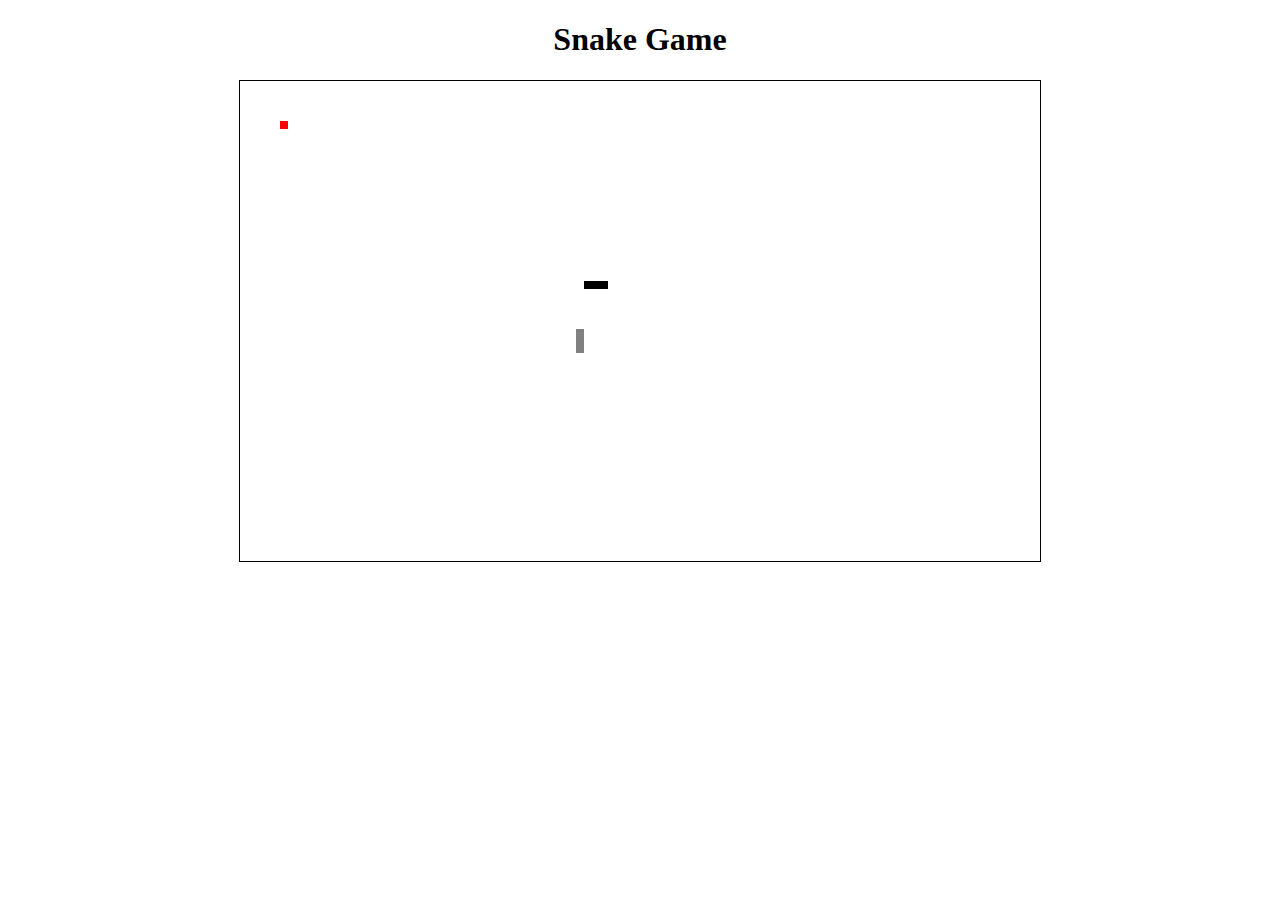
==== index.html @ 204dd922 "pulled out the classes into files" ====
<!DOCTYPE html>
<html lang="en">
  <head>
    <title>Snake</title>
    <link rel="stylesheet" href="snake.css" />
    <script src="script/direction.js"></script>
    <script src="script/snake.js"></script>
    <script src="script/food.js"></script>
    <script src="script/game.js"></script>
  </head>
  <body onload="main()">
    <h1>Snake Game</h1>
    <div id="grid"></div>
  </body>
</html>
---- snake.css ----
h1 {
  text-align: center;
}

#grid {
  width: 800px;
  display: flex;
  margin: 0 auto;
  flex-wrap: wrap;
  border: 1px solid black;
}

.cell {
  width: 8px;
  height: 8px;
}

.snake {
  background-color: black;
}

.ghost {
  background-color: gray;
}

.food{
  background-color: red;
}
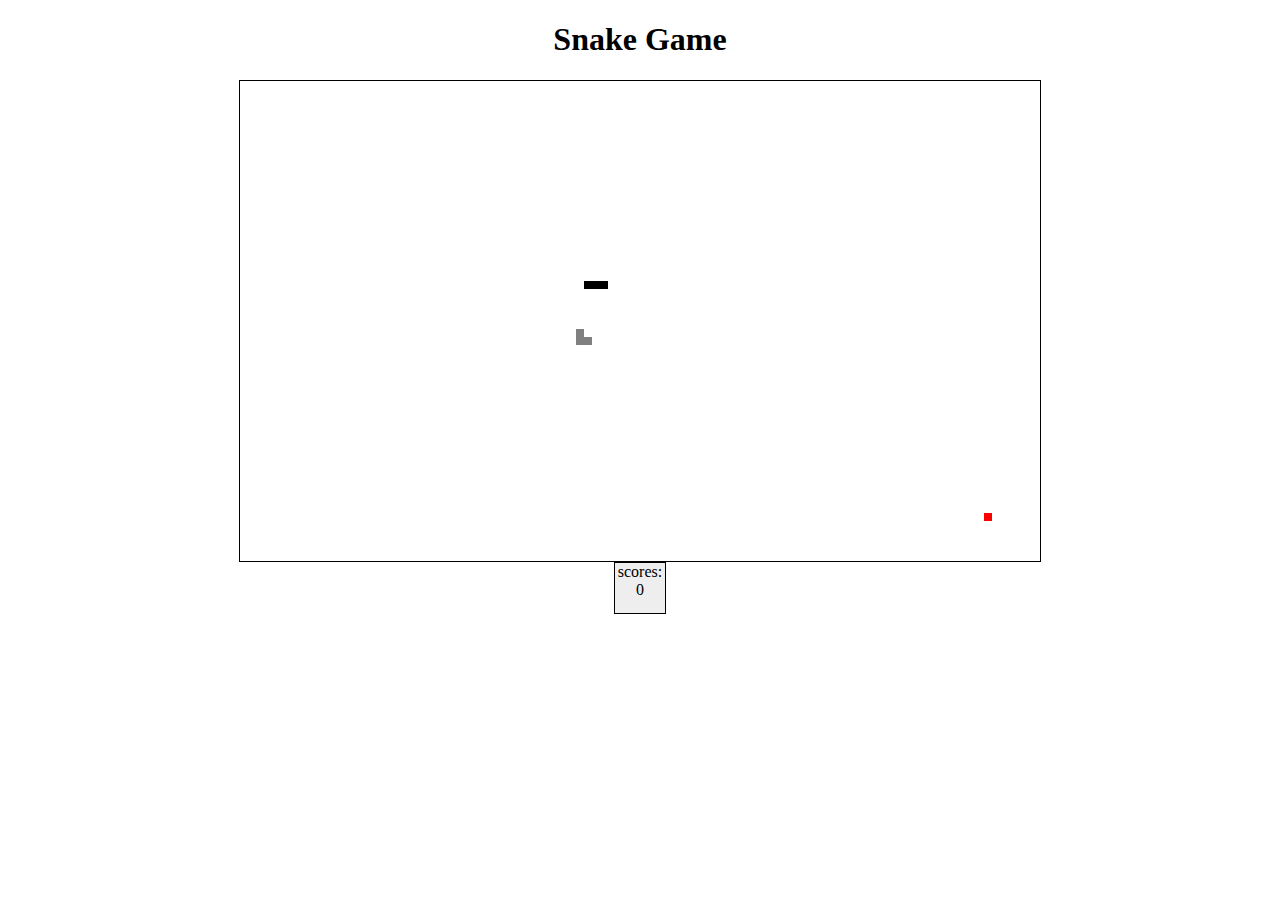
==== commit 91dad736: "added score mechanism after consuming food" ====
--- a/index.html
+++ b/index.html
@@ -6,10 +6,15 @@
     <script src="script/direction.js"></script>
     <script src="script/snake.js"></script>
     <script src="script/food.js"></script>
+    <script src="script/score.js"></script>    
     <script src="script/game.js"></script>
   </head>
-  <body onload="main()">
+  
+  <body onload='main()'>
     <h1>Snake Game</h1>
-    <div id="grid"></div>
+    <div id='grid'></div>
+    <div id='scoreBoard'>
+      <p id='score'></p>
+    </div>
   </body>
 </html>
--- a/snake.css
+++ b/snake.css
@@ -26,3 +26,13 @@
 .food{
   background-color: red;
 }
+
+#scoreBoard{
+  width: 50px;
+  height: 50px;
+  margin: 0 auto;
+  text-align: center;
+  align-items: center;
+  border: 1px solid black;
+  background-color:#eee;
+}
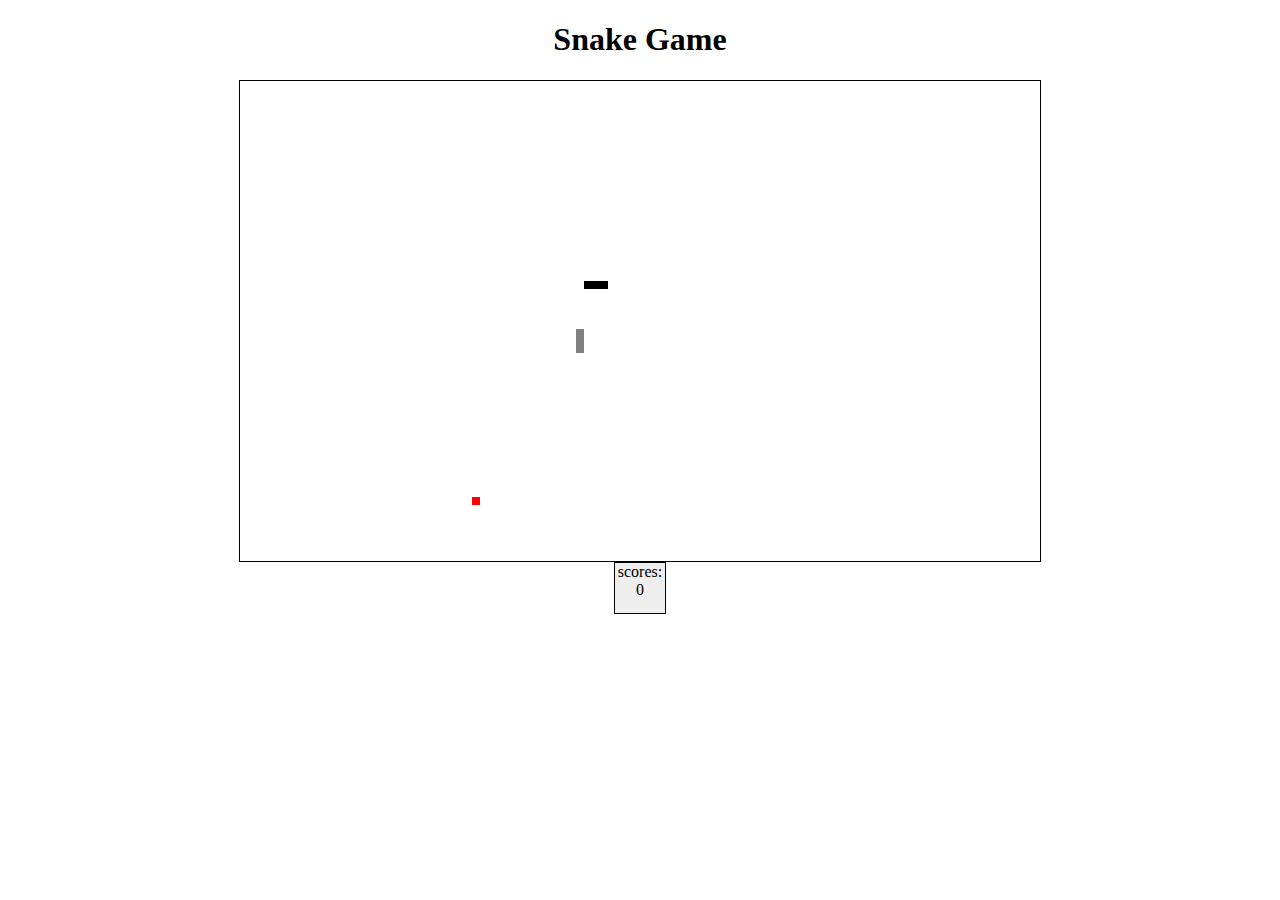
==== commit b1faf756: "pulled out game class into a file" ====
--- a/index.html
+++ b/index.html
@@ -8,8 +8,9 @@
     <script src="script/food.js"></script>
     <script src="script/score.js"></script>    
     <script src="script/game.js"></script>
+    <script src="script/execGame.js"></script>
   </head>
-  
+
   <body onload='main()'>
     <h1>Snake Game</h1>
     <div id='grid'></div>
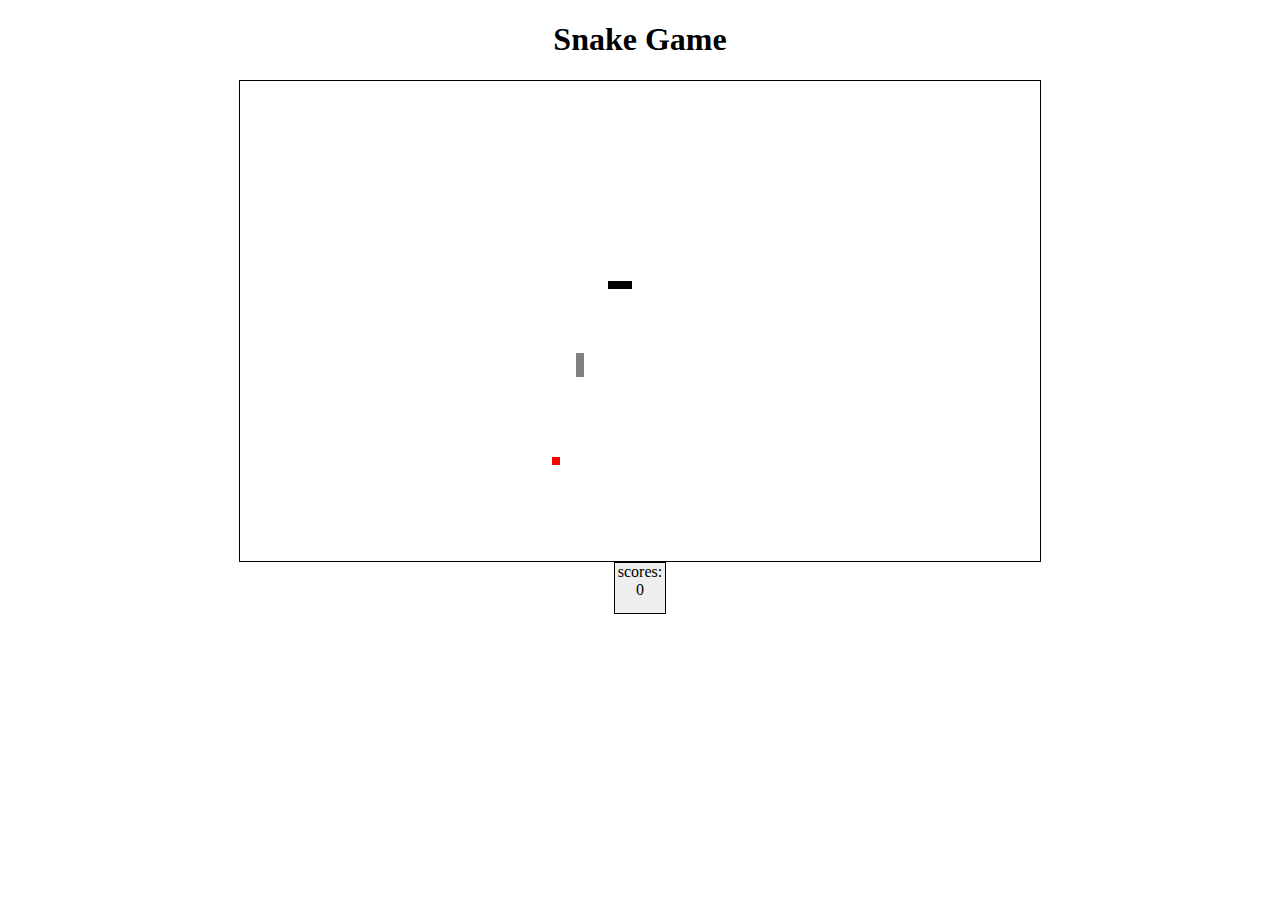
==== commit 897040c3: "ghost snake moves only inside the boundary" ====
--- a/index.html
+++ b/index.html
@@ -6,7 +6,7 @@
     <script src="script/direction.js"></script>
     <script src="script/snake.js"></script>
     <script src="script/food.js"></script>
-    <script src="script/score.js"></script>    
+    <script src="script/score.js"></script>
     <script src="script/game.js"></script>
     <script src="script/execGame.js"></script>
   </head>
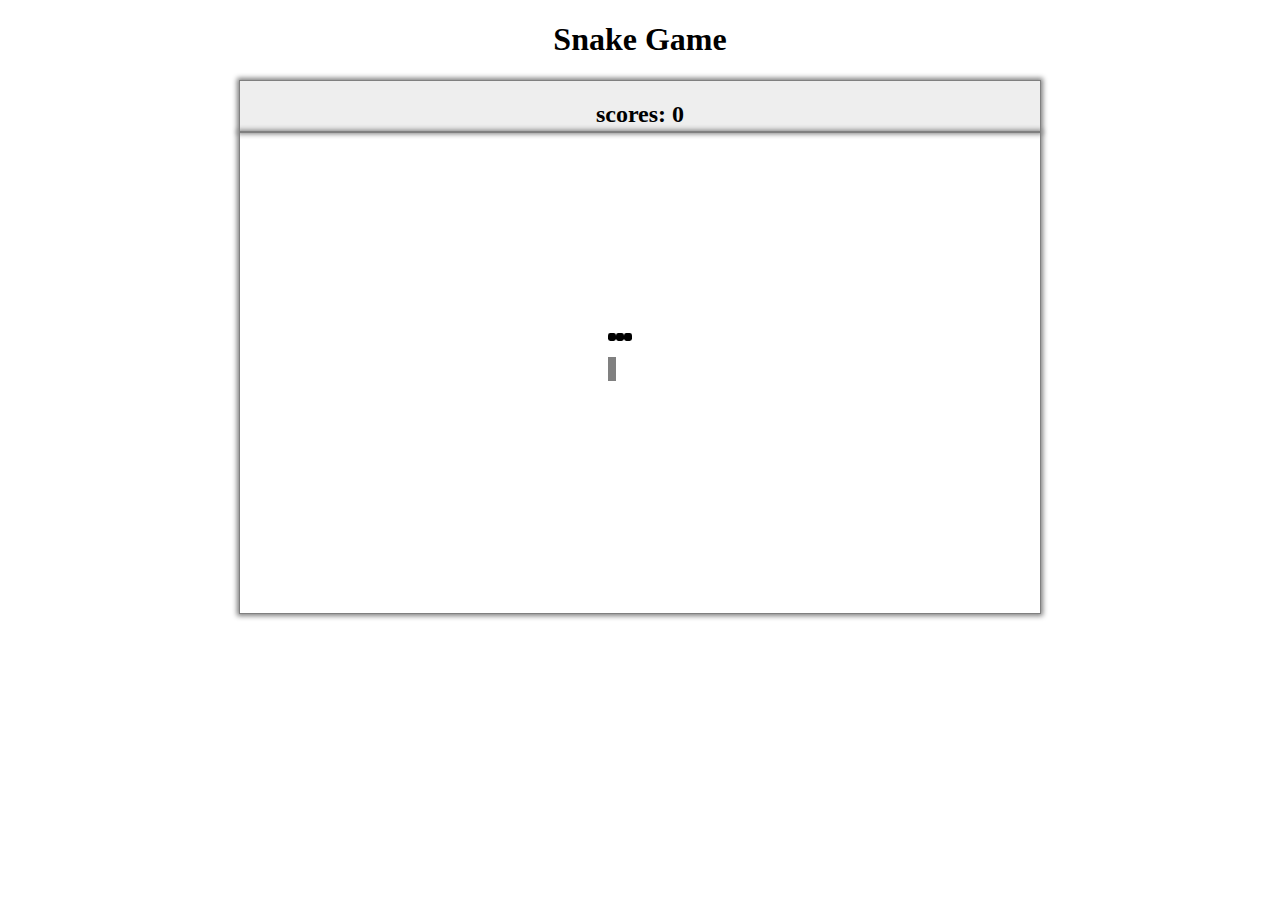
==== commit 92a7e858: "when ghostSnake touches snake , the game will over" ====
--- a/index.html
+++ b/index.html
@@ -13,9 +13,10 @@
 
   <body onload='main()'>
     <h1>Snake Game</h1>
+    <div id='scoreBoard'>
+      <h2 id='score'></h2>
+    </div>
+
     <div id='grid'></div>
-    <div id='scoreBoard'>
-      <p id='score'></p>
-    </div>
   </body>
 </html>
--- a/snake.css
+++ b/snake.css
@@ -7,7 +7,8 @@
   display: flex;
   margin: 0 auto;
   flex-wrap: wrap;
-  border: 1px solid black;
+  border: 1px solid gray;
+  box-shadow:0 0 5px 2px gray;
 }
 
 .cell {
@@ -17,6 +18,7 @@
 
 .snake {
   background-color: black;
+  border-radius: 30%;
 }
 
 .ghost {
@@ -24,15 +26,46 @@
 }
 
 .food{
-  background-color: red;
+  animation: food 2s;
+  animation-iteration-count: infinite;
+  animation-direction: alternate;
+  border-radius: 50%;
 }
 
+.apple{
+  animation: specialFood 2s;
+  animation-iteration-count: infinite;
+  animation-direction: alternate;
+}
+
+
 #scoreBoard{
-  width: 50px;
+  width: 800px;
   height: 50px;
   margin: 0 auto;
   text-align: center;
   align-items: center;
-  border: 1px solid black;
+  border: 1px solid gray;
   background-color:#eee;
+  box-shadow:0 0 5px 2px gray
 }
+
+@keyframes specialFood{
+  from {
+    background-color: red;
+    box-shadow: 0 0 7px 4px red;
+  }
+ to{
+   background-color: red; 
+  }
+}
+
+@keyframes food{
+  from {
+    background-color: blue;
+    box-shadow: 0 0 4px 2px blue;
+  }
+ to{
+   background-color: blue; 
+  }
+}
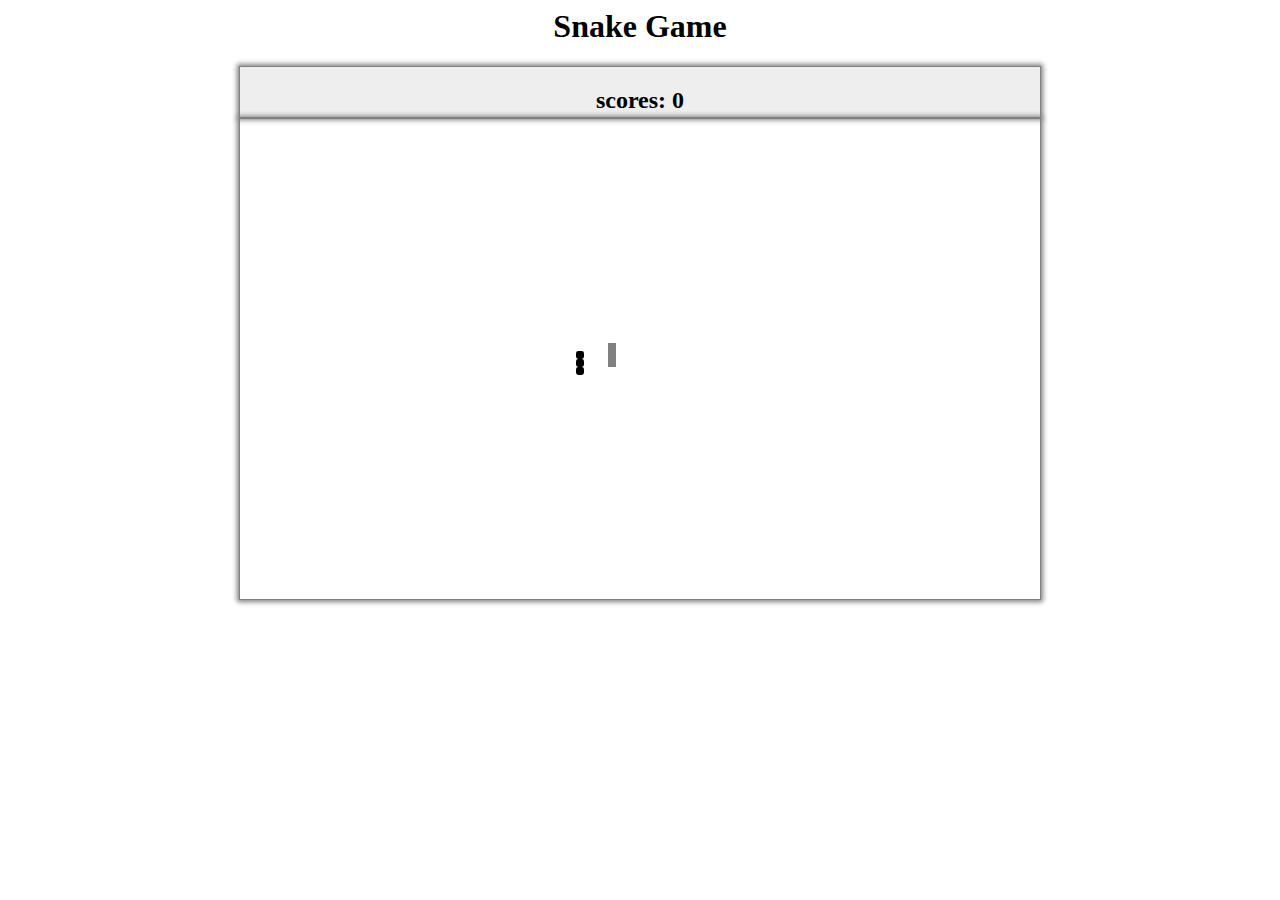
==== commit c1dcd2b1: "added server file" ====
--- a/index.html
+++ b/index.html
@@ -1,4 +1,3 @@
-<!DOCTYPE html>
 <html lang="en">
   <head>
     <title>Snake</title>
@@ -8,15 +7,16 @@
     <script src="script/food.js"></script>
     <script src="script/score.js"></script>
     <script src="script/game.js"></script>
-    <script src="script/execGame.js"></script>
+    <script src="script/gameController.js"></script>
   </head>
 
-  <body onload='main()'>
+  <body>
     <h1>Snake Game</h1>
-    <div id='scoreBoard'>
-      <h2 id='score'></h2>
+    <div class="hidden" id="scoreBoard"><h2 id="heading2">GAME OVER</h2></div>
+    <div id="scoreBar">
+      <h2 id="score"></h2>
     </div>
 
-    <div id='grid'></div>
+    <div id="grid"></div>
   </body>
 </html>
--- a/snake.css
+++ b/snake.css
@@ -39,7 +39,7 @@
 }
 
 
-#scoreBoard{
+#scoreBar{
   width: 800px;
   height: 50px;
   margin: 0 auto;
@@ -48,6 +48,10 @@
   border: 1px solid gray;
   background-color:#eee;
   box-shadow:0 0 5px 2px gray
+}
+
+#heading2{
+  margin: 0 auto;
 }
 
 @keyframes specialFood{
@@ -69,3 +73,20 @@
    background-color: blue; 
   }
 }
+
+.hidden{
+  position: absolute;
+  width: 900px;
+  height: 550px;
+  margin: 0 18vw;
+  align-items: center;
+  border: 1px solid gray;
+  text-align: center;
+  box-shadow:0 0 5px 2px gray;
+  background-color: #eee;
+}
+
+#scoreBoard{
+  display: none;
+  flex-wrap: wrap;
+}